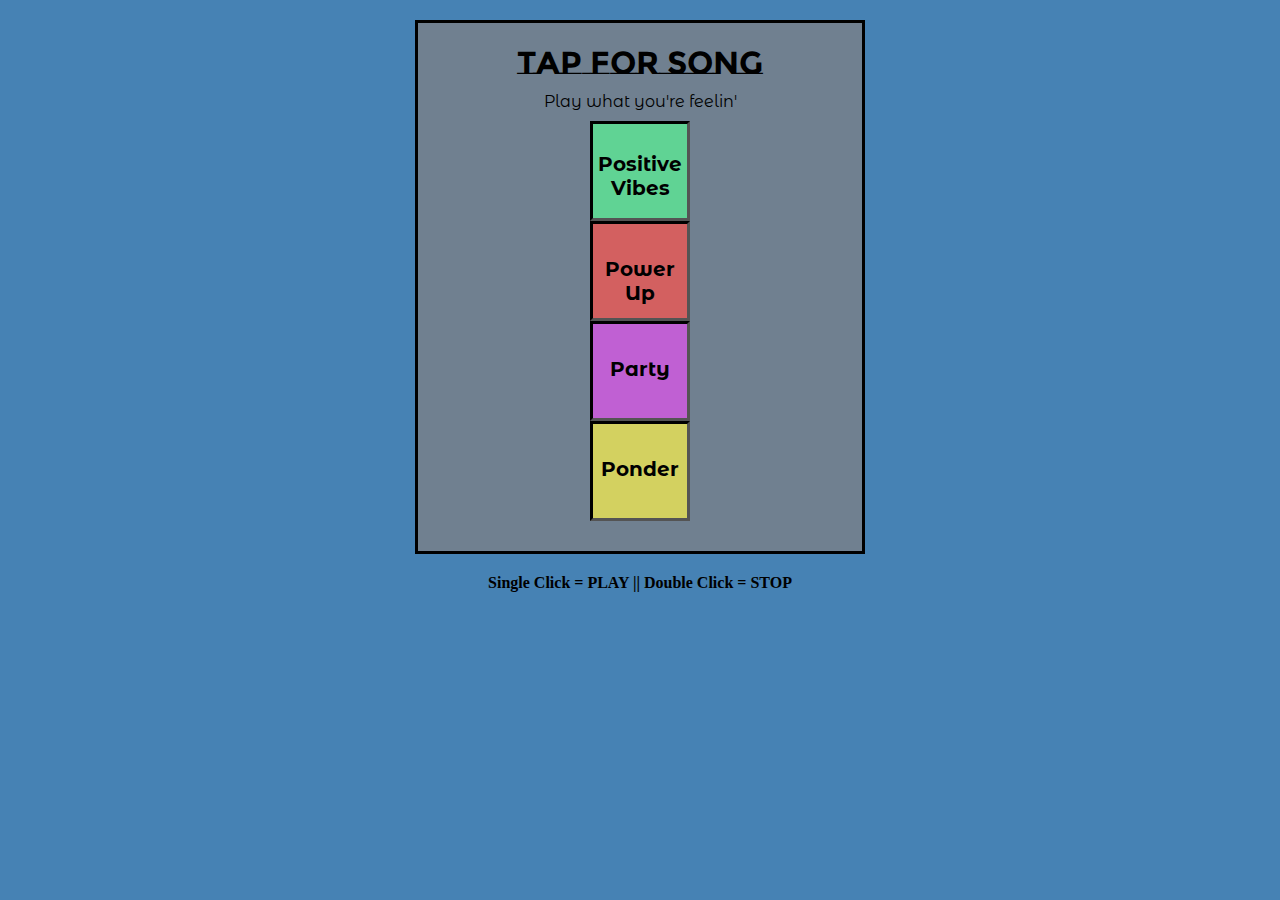
==== public/index.html @ d74a3f1d "added readme and set up firebase deployment" ====
<!DOCTYPE html>
<html lang="en">
<head>
    <meta charset="UTF-8">
    <meta name="viewport" content="width=device-width, initial-scale=1.0">
    <title>GenreSoundboard App</title>
    <link rel="preconnect" href="https://fonts.gstatic.com">
    <link href="https://fonts.googleapis.com/css2?family=Montserrat+Alternates:ital,wght@1,200&family=Montserrat+Subrayada&display=swap" rel="stylesheet">
    <link rel="stylesheet" href="style.css">
</head>
<body>
    <div class="app">
        <div class="container">
        <header>
            <h1> Tap for Song </h1>
            <p> Play what you're feelin' </p>
        </header>
        <div class="pads">
            <div class="positivePad"> 
                <p> Positive Vibes </p>
                <audio class="sound" src="./sounds/Fortunate-Youth-Positive.mp3"> </audio>
            </div>
            <div class="couragePad">
                <p> Power Up </p>
                <audio class="sound" src="./sounds/Rebelution-Heart-Like-a-Lion.mp3"></audio>
            </div>
            <div class="partyPad">
                <p> Party </p>
                <audio class="sound" src="./sounds/The Dirty Heads - Vacation.mp3"></audio>
            </div>
            <div class="ponderPad">
                <p> Ponder </p>
                <audio class="sound" src="./sounds/Trevor Hall - The Lime Tree.mp3"></audio>
            </div>
        </div>
    </div>
    <div class="directions">
        <h4> Single Click = PLAY || Double Click = STOP </h4>
    </div>
    </div>
    
</body>

<script src="index.js"></script>
</html>
---- public/style.css ----
*{
    margin: 0;
    padding: 0;
    box-sizing: border-box;
  }

body {
  background:steelblue;
}

.app{
    background:slategray;
    width: 50vh;
    height: 50vh;
    margin: 0 auto;
    text-align: center;
}

.container{
  background-color: slategray;
    margin-top: 20px;
    padding: 20px;
    box-sizing: border-box;
    border-style: solid;
}

header h1 {
    font-family: 'Montserrat Subrayada', sans-serif;
}

header p {
    font-family: 'Montserrat Alternates', sans-serif;
    padding: 10px;
}

.pads{
    margin-bottom: 10px;
    text-align: center;
    width: 100%;
    display: block;
  }
  
  .pads > div{
    margin: 0 auto;
    height: 100px;
    width: 100px;
    flex: 1;
    border-style:inset;
    border-color: black;
    font-family: 'Montserrat Alternates', sans-serif;
    font-weight: bold;

  }
  
  .positivePad{
    background: #60d394;
    opacity: 100%;
  }

  .positivePad :hover{
   opacity: 50%;
   color: white;
  }

  .positivePad p {
      padding-top: 30%;
      font-size: 20px;
  }
 
  
  .couragePad{
    background: #d36060;
    opacity: 100%;
  }

  .couragePad :hover{
    opacity: 50%;
    color: white;
  }

  .couragePad p {
    padding-top: 35%;
    font-size: 20px;
}
  
  .partyPad{
    background: #c060d3;
    opacity: 100%;
  }

  .partyPad :hover{
    opacity: 50%;
    color: white;
  }

  .partyPad p {
    padding-top: 35%;
    font-size: 20px;
  }
  
  .ponderPad{
    background: #d3d160;
    opacity: 100%;
  }

  .ponderPad :hover{
    opacity: 50%;
    color: white;
  }

  .ponderPad p{
    padding-top: 35%;
    font-size: 20px;
  }
  
  .directions{
    padding-top: 20px;
  }
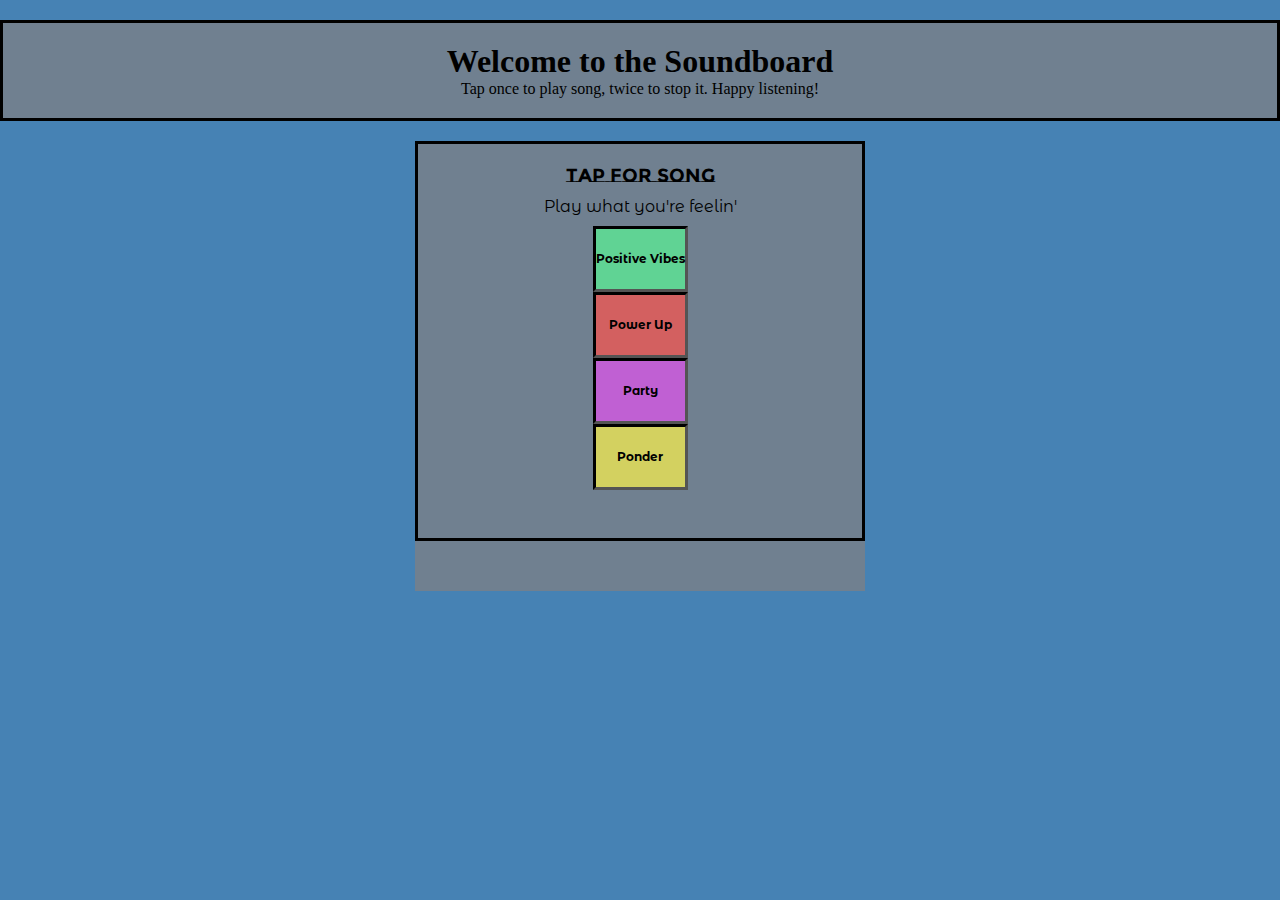
==== commit 73f71435: "added jumbotron and resized a bit" ====
--- a/public/index.html
+++ b/public/index.html
@@ -6,13 +6,20 @@
     <title>GenreSoundboard App</title>
     <link rel="preconnect" href="https://fonts.gstatic.com">
     <link href="https://fonts.googleapis.com/css2?family=Montserrat+Alternates:ital,wght@1,200&family=Montserrat+Subrayada&display=swap" rel="stylesheet">
+    <link href="https://cdn.jsdelivr.net/npm/bootstrap@5.0.0-beta2/dist/css/bootstrap.min.css" rel="stylesheet" integrity="sha384-BmbxuPwQa2lc/FVzBcNJ7UAyJxM6wuqIj61tLrc4wSX0szH/Ev+nYRRuWlolflfl" crossorigin="anonymous">
     <link rel="stylesheet" href="style.css">
 </head>
 <body>
+        <div class="jumbotron jumbotron-fluid">
+        <div class="container">
+            <h1 class="display-4">Welcome to the Soundboard</h1>
+            <p class="lead"> Tap once to play song, twice to stop it. Happy listening! </p>
+        </div>
+        </div>
     <div class="app">
-        <div class="container">
+        <div class="soundboard container">
         <header>
-            <h1> Tap for Song </h1>
+            <h3> Tap for Song </h3>
             <p> Play what you're feelin' </p>
         </header>
         <div class="pads">
@@ -34,9 +41,6 @@
             </div>
         </div>
     </div>
-    <div class="directions">
-        <h4> Single Click = PLAY || Double Click = STOP </h4>
-    </div>
     </div>
     
 </body>
--- a/public/style.css
+++ b/public/style.css
@@ -3,6 +3,10 @@
     padding: 0;
     box-sizing: border-box;
   }
+
+.jumbotron {
+  text-align: center;
+}
 
 body {
   background:steelblue;
@@ -17,14 +21,14 @@
 }
 
 .container{
-  background-color: slategray;
+    background-color: slategray;
     margin-top: 20px;
     padding: 20px;
     box-sizing: border-box;
     border-style: solid;
 }
 
-header h1 {
+header h3 {
     font-family: 'Montserrat Subrayada', sans-serif;
 }
 
@@ -42,8 +46,8 @@
   
   .pads > div{
     margin: 0 auto;
-    height: 100px;
-    width: 100px;
+    height: 66px;
+    width: 95px;
     flex: 1;
     border-style:inset;
     border-color: black;
@@ -63,8 +67,8 @@
   }
 
   .positivePad p {
-      padding-top: 30%;
-      font-size: 20px;
+      padding-top: 25%;
+      font-size: 12px;
   }
  
   
@@ -79,8 +83,8 @@
   }
 
   .couragePad p {
-    padding-top: 35%;
-    font-size: 20px;
+    padding-top: 25%;
+    font-size: 12px;
 }
   
   .partyPad{
@@ -94,8 +98,8 @@
   }
 
   .partyPad p {
-    padding-top: 35%;
-    font-size: 20px;
+    padding-top: 25%;
+      font-size: 12px;
   }
   
   .ponderPad{
@@ -109,11 +113,15 @@
   }
 
   .ponderPad p{
-    padding-top: 35%;
-    font-size: 20px;
+    padding-top: 25%;
+    font-size: 12px;
   }
   
   .directions{
     padding-top: 20px;
   }
   
+.soundboard {
+  height: 400px;
+    width: 275;
+}